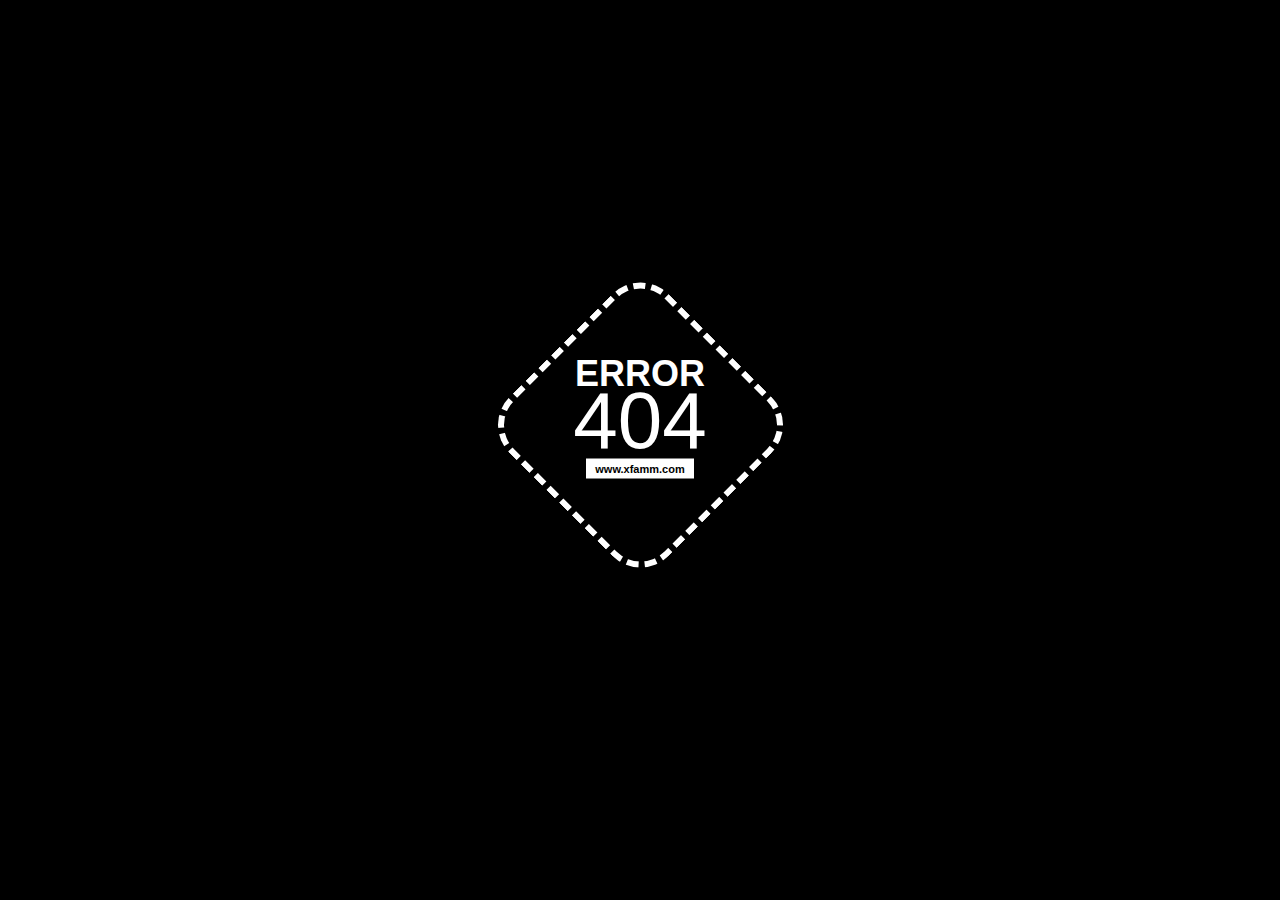
==== css/index.html @ 0b038c6c "1.3" ====
<!DOCTYPE HTML>
<html>
<head>
	<meta http-equiv="content-type" content="text/html;charset=UTF-8"/>
	<title>404</title>
	<meta name="robots" content="noindex,follow">
	<style>
		/*** GLOBAL ***************************************************/
		html {
			height:100%;
			margin:0px;
			padding:0px;
		}
		body {
			font-family:tahoma,arial,helvetica,'sans-serif';
			background:#000000;
			margin:0px;
			padding:0px;
		}
		/*** ERROR ****************************************************/
		.error {
			position:absolute;
			left:50%;
			top:50%;
			width:100%;
			text-align:center;
			-webkit-transform:translate(-50%,-50%);
			-moz-transform:translate(-50%,-50%);
			-ms-transform:translate(-50%,-50%);
			-o-transform:translate(-50%,-50%);
			transform:translate(-50%,-50%);
		}
		.error-item {
			position:relative;
			width:225px;
			height:225px;
			margin:0px auto 50px;
		}
		.error-box {
			position:absolute;
			top:0px;
			right:0px;
			bottom:0px;
			left:0px;
			background:#000000;
			border:6px dashed #ffffff;
			z-index:-99;
			-webkit-transform:rotate(45deg);
			-moz-transform:rotate(45deg);
			-ms-transform:rotate(45deg);
			-o-transform:rotate(45deg);
			transform:rotate(45deg);
			-webkit-border-radius:40px;
			-moz-border-radius:40px;
			-ms-border-radius:40px;
			-o-border-radius:40px;
			border-radius:40px;
		}
		.error-desc {
			font-size:36px;
			font-weight:bold;
			color:#ffffff;
			text-transform:uppercase;
			padding:40px 0px 0px 0px;
		}
		.error-code {
			font-size:80px;
			font-weight:normal;
			color:#ffffff;
			margin:-20px 0px -8px 0px;
		}
		.error-link a:link,
		.error-link a:active,
		.error-link a:visited {
			background-color:#ffffff;
			font-size:11px;
			font-weight:bold;
			color:#000000;
			text-decoration:none;
			padding:4px 9px 4px 9px;
			border:0px;
		}
		.error-link a:hover {
			background-color:#000000;
			color:#ffffff;
			border:0px;
		}
	</style>
</head>
<body>
<div class="error">
	<div class="error-item">
		<div class="error-box"></div>
		<div class="error-desc">ERROR</div>
		<div class="error-code">404</div>
		<div class="error-link"><a href="https://www.xfamm.com">www.xfamm.com</a></div>
	</div>
</div>
</body>
</html>
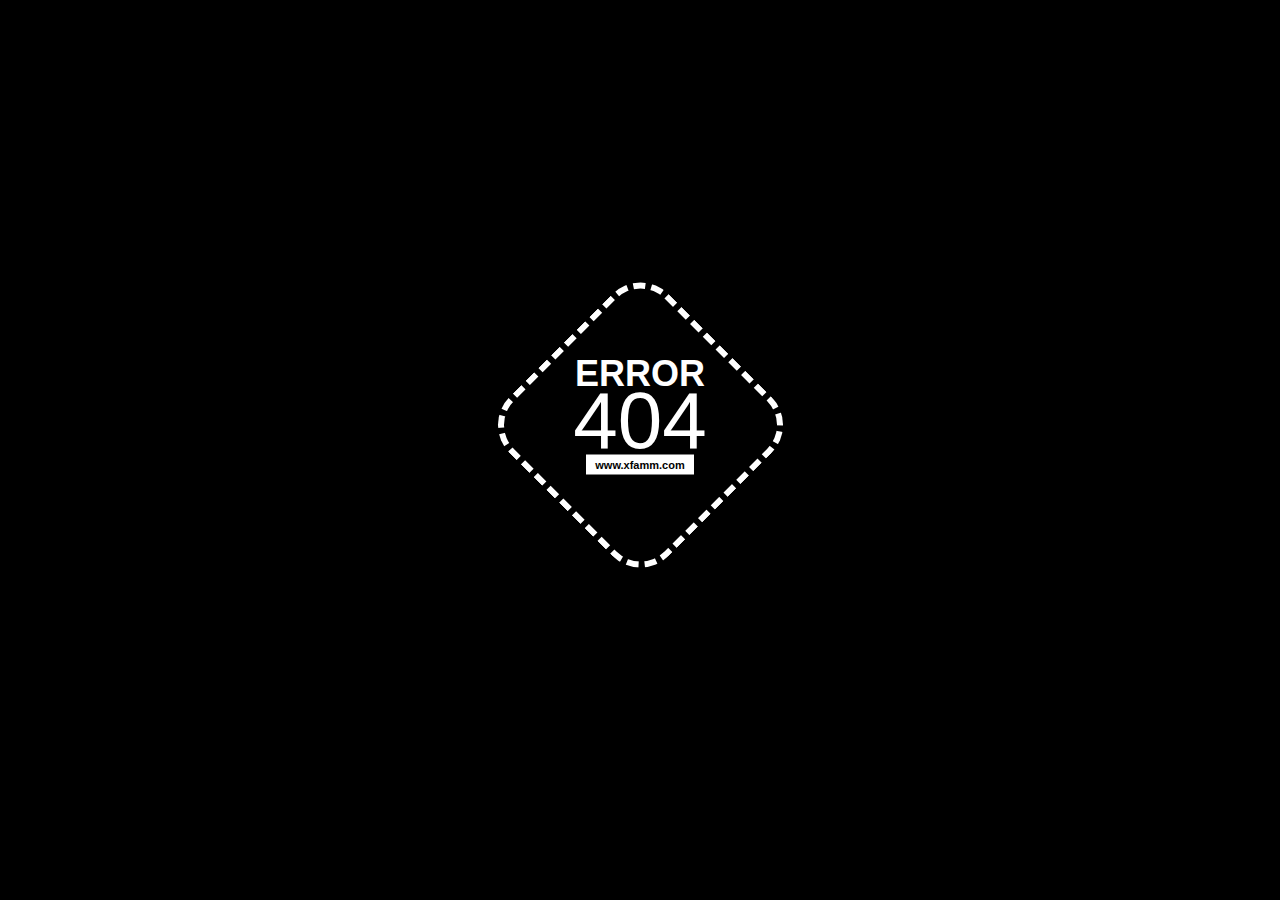
==== commit 14df697b: "20230708" ====
--- a/css/index.html
+++ b/css/index.html
@@ -4,88 +4,7 @@
 	<meta http-equiv="content-type" content="text/html;charset=UTF-8"/>
 	<title>404</title>
 	<meta name="robots" content="noindex,follow">
-	<style>
-		/*** GLOBAL ***************************************************/
-		html {
-			height:100%;
-			margin:0px;
-			padding:0px;
-		}
-		body {
-			font-family:tahoma,arial,helvetica,'sans-serif';
-			background:#000000;
-			margin:0px;
-			padding:0px;
-		}
-		/*** ERROR ****************************************************/
-		.error {
-			position:absolute;
-			left:50%;
-			top:50%;
-			width:100%;
-			text-align:center;
-			-webkit-transform:translate(-50%,-50%);
-			-moz-transform:translate(-50%,-50%);
-			-ms-transform:translate(-50%,-50%);
-			-o-transform:translate(-50%,-50%);
-			transform:translate(-50%,-50%);
-		}
-		.error-item {
-			position:relative;
-			width:225px;
-			height:225px;
-			margin:0px auto 50px;
-		}
-		.error-box {
-			position:absolute;
-			top:0px;
-			right:0px;
-			bottom:0px;
-			left:0px;
-			background:#000000;
-			border:6px dashed #ffffff;
-			z-index:-99;
-			-webkit-transform:rotate(45deg);
-			-moz-transform:rotate(45deg);
-			-ms-transform:rotate(45deg);
-			-o-transform:rotate(45deg);
-			transform:rotate(45deg);
-			-webkit-border-radius:40px;
-			-moz-border-radius:40px;
-			-ms-border-radius:40px;
-			-o-border-radius:40px;
-			border-radius:40px;
-		}
-		.error-desc {
-			font-size:36px;
-			font-weight:bold;
-			color:#ffffff;
-			text-transform:uppercase;
-			padding:40px 0px 0px 0px;
-		}
-		.error-code {
-			font-size:80px;
-			font-weight:normal;
-			color:#ffffff;
-			margin:-20px 0px -8px 0px;
-		}
-		.error-link a:link,
-		.error-link a:active,
-		.error-link a:visited {
-			background-color:#ffffff;
-			font-size:11px;
-			font-weight:bold;
-			color:#000000;
-			text-decoration:none;
-			padding:4px 9px 4px 9px;
-			border:0px;
-		}
-		.error-link a:hover {
-			background-color:#000000;
-			color:#ffffff;
-			border:0px;
-		}
-	</style>
+	<link rel="stylesheet" type="text/css" href="../css/styles.css"/>
 </head>
 <body>
 <div class="error">
--- a/css/styles.css
+++ b/css/styles.css
@@ -0,0 +1,133 @@
+/*** GLOBAL ***************************************************/
+html {
+	width:100%;
+	height:100%;
+}
+body {
+	width:100%;
+	height:100%;
+	background:#000000;
+	font-family:tahoma,arial,helvetica,'sans-serif';
+	font-size:10px;
+	margin:0px;
+	padding:0px;
+	overflow-x:hidden;
+}
+/*** LINK *****************************************************/
+.link {
+	position:absolute;
+	top:0px;
+	right:0px;
+	padding:5px 10px 0px 0px;
+	font-weight:none;
+}
+.link-item:link,
+.link-item:active,
+.link-item:visited {
+	color:#ffffff;
+	text-decoration:none;
+}
+.link-item:hover {
+	color:#ffffff;
+	text-decoration:underline;
+}
+/*** LOGO *****************************************************/
+.logo {
+	position:absolute;
+	top:50%;
+	left:50%;
+	width:600px;
+	height:300px;
+	margin-left:-300px;
+	margin-top:-150px;
+	padding:0px;
+	border:0px;
+}
+/*** CHART ****************************************************/
+.chart {
+	width:100%;
+	height:96%;
+	padding-top:20px;
+}
+#chartdiv {
+	width:100%;
+	height:96%;
+}
+/*** COPYRIGHT ************************************************/
+.copyright {
+	position:absolute;
+	bottom:0px;
+	left:0px;
+	font-size:10px;
+	color:#ffffff;
+	padding:0px 0px 5px 10px;
+}
+/*** ERROR ****************************************************/
+.error {
+	position:absolute;
+	left:50%;
+	top:50%;
+	width:100%;
+	text-align:center;
+	-webkit-transform:translate(-50%,-50%);
+	-moz-transform:translate(-50%,-50%);
+	-ms-transform:translate(-50%,-50%);
+	-o-transform:translate(-50%,-50%);
+	transform:translate(-50%,-50%);
+}
+.error-item {
+	position:relative;
+	width:225px;
+	height:225px;
+	margin:0px auto 50px;
+}
+.error-box {
+	position:absolute;
+	top:0px;
+	right:0px;
+	bottom:0px;
+	left:0px;
+	background:#000000;
+	border:6px dashed #ffffff;
+	z-index:-99;
+	-webkit-transform:rotate(45deg);
+	-moz-transform:rotate(45deg);
+	-ms-transform:rotate(45deg);
+	-o-transform:rotate(45deg);
+	transform:rotate(45deg);
+	-webkit-border-radius:40px;
+	-moz-border-radius:40px;
+	-ms-border-radius:40px;
+	-o-border-radius:40px;
+	border-radius:40px;
+}
+.error-desc {
+	font-size:36px;
+	font-weight:bold;
+	color:#ffffff;
+	text-transform:uppercase;
+	padding:40px 0px 0px 0px;
+}
+.error-code {
+	font-size:80px;
+	font-weight:normal;
+	color:#ffffff;
+	margin:-20px 0px -8px 0px;
+}
+.error-link a:link,
+.error-link a:active,
+.error-link a:visited {
+	background-color:#ffffff;
+	font-size:11px;
+	font-weight:bold;
+	color:#000000;
+	text-decoration:none;
+	padding:4px 9px 4px 9px;
+	border:0px;
+}
+.error-link a:hover {
+	background-color:#000000;
+	color:#ffffff;
+	border:0px;
+}
+/*** END ******************************************************/